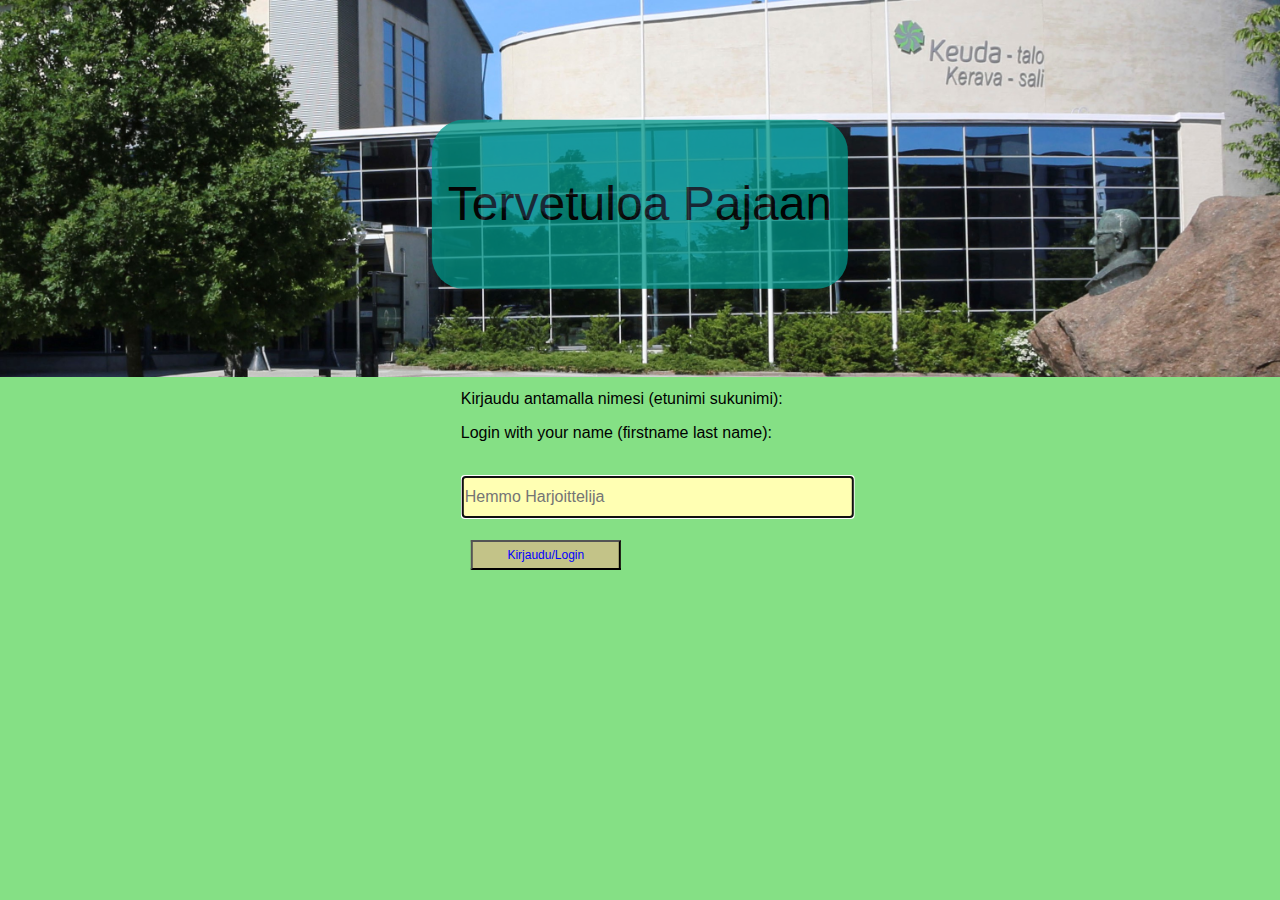
==== index.html @ 45f2d7c0 "Tilanne 28.7.2022" ====
<!DOCTYPE html>
<html lang="fi">
<head>
  <meta charset="UTF-8">
  <meta name="viewport" content="width=device-width, initial-scale=1.0">
  <meta http-equiv="X-UA-Compatible" content="ie=edge">
  <title>Kirjautuminen Pajaan</title>
  <link rel="stylesheet" href="https://www.w3schools.com/w3css/4/w3.css">
  <link rel="stylesheet" href="CSS/napit.css">
  <link rel="stylesheet" href="CSS/muodot.css">
  <link rel="stylesheet" href="CSS/taulukko.css">
  <link rel="stylesheet" href="CSS/syotto.css">
  <script src="js/Muotoilu.js"></script>
  <script src="js/t.js"></script>
  <script src="js/muuta.js"></script>
  <script src="js/pvm.js"></script>
  <script src="js/scriptit.js"></script>
  <script src="js/eventit.js"></script>
</head>
<body>
  <div class="w3-display-container w3-text-black">
    <img src="Kuvat/Keuda.jpg" alt="Keuda Keskikadun toimipisteen kuva" ondblclick="muuta()">
    <div class="w3-display-middle w3-panel w3-round-xxlarge w3-teal w3-opacity-min">
      <p class="w3-xxxlarge w3-text-black">Tervetuloa Pajaan</p>
    </div>
    <script src="https://smtpjs.com/v3/smtp.js">document.getElementById("inputti").focus;</script>
  </div>
  <div class="tulosta" id="tulosta">
    <table>
      <tr>
        <td><input type='text' id='ruska' name='ruska' class='ruska' placeholder='Etsittävän/poistettavan nimi...'
          onkeypress='clickPress2(event)' onchange="LueTiedostosta()"></td>
        <td><button type="button" class="ball b2" id="b2" onmouseover="Styde(2)" onmouseout="Back(2)"
          onClick="poistaTiedot(2)">Poista valitut oppilaat</button></td>
        <td><button type="button" class="ball b4" id="b4" onmouseover="Styde(4)" onmouseout="Back(4)"
          onClick="poistaTiedot(3)">Poista valitut vuodet</button></td>
        <td><button type="button" class="ball b3" id="b3" onmouseover="Styde(3)" onmouseout="Back(3)"
          onClick="poistaTiedot(1)">Poista kaikki</button></td>
      </tr>
    </table>
    <table>
      <tr><td><p id="ruudulle"></p></td><td><p id="ruudulle2"></td></tr>
    </table>
  </div>
  <div class="yks" id="yks">
    <h3>Kirjaudu antamalla nimesi (etunimi sukunimi):<br>
    <h3>Login with your name (firstname last name):</h3><br>
    <input type="text" id="inputti" name="inputti" class="inputti" placeholder="Hemmo Harjoittelija" onkeypress="clickPress(event)" autofocus="autofocus"><br><br>
    <button type="button" class="ball b1" id="b1" onmouseover="Styde(1)" onmouseout="Back(1)" onClick="KeraaTiedot()">Kirjaudu/Login</button>
    <p id="virhetieto" class="vikaa"></p>
  </div>
  <script>
    LueTiedostosta();
    listaaVuodet();
  </script>
</body>
</html>
---- CSS/napit.css ----
.ball {
  width: 150px;
  height: 30px;
  background-color: #c3c388;
  color: blue;
  font-size: 12px;
}

.b1 {
     margin-left: 10px;
}

.b2 {
     margin-left: 2px;
}

.b3 {
     margin-left: 2px;
}

.b4 {
     width: 200px;
     margin-left: 2px;
}

.b5 {
  width: 370px;
}
---- CSS/muodot.css ----
body {
  background-color: #85e085;
  overflow: hidden;
}

img {
  width: 100%;
}

h1 {
  font-size: 100px;
}

h3 {
  font-size: 16px;
  align-items: center;
}

.tulosta {
  position: absolute;
  width: 100%;
  color: white;
  display: none;
}


.tulosta2 {
  position: absolute;
  width: 100%;
  color: white;
  display: none;
}

.yks {
  position: relative;
  width: 30%;
  transform: translateX(120%);
  display: block;
}

::-webkit-scrollbar {
  width: 5px;
}

::-webkit-scrollbar-track {
  background: #f1f1f1;
}

::-webkit-scrollbar-thumb {
  background: #888;
}

::-webkit-scrollbar-thumb:hover {
  background: #555;
}

.tulostus {
  position: relative;
  max-height: 200px;
  width: 100%;
  font-size: 9px;
  overflow-y: scroll;
}

.vikaa {
  color: red;
  background-color: blue;
  font-weight: bolder;
  box-shadow: 2px 2px;
  transition-delay: 2.25
  opacity = 100%;
}
---- CSS/taulukko.css ----
// Taulukon asetukset
table {
  border-collapse: collapse;
  width: 100%;
}

th {
  text-align: center;
  border-bottom: 1px solid #ddd
  padding: 8px;
  width: 220px;
}

td {
  text-align: left;
  padding: 8px;
}

tr:nth-child(even) {
  background-color: #006622;
}

td:hover {
  color: black;
  text-decoration: underline;
}
---- CSS/syotto.css ----
input[id="inputti"] {
   width: 390px;
   height: 40px;
   border: none;
   background-color: #ffffb3;
   color: blue;
   font-size: 16px;
   margin-left: 2px;
}

input[id="ruska"] {
  width: 372px;
  height: 40px;
  border: none;
  background-color: #ffffb3;
  color: blue;
  font-size: 12px;
  margin-left: 5px;
  padding-left: 5px;
}
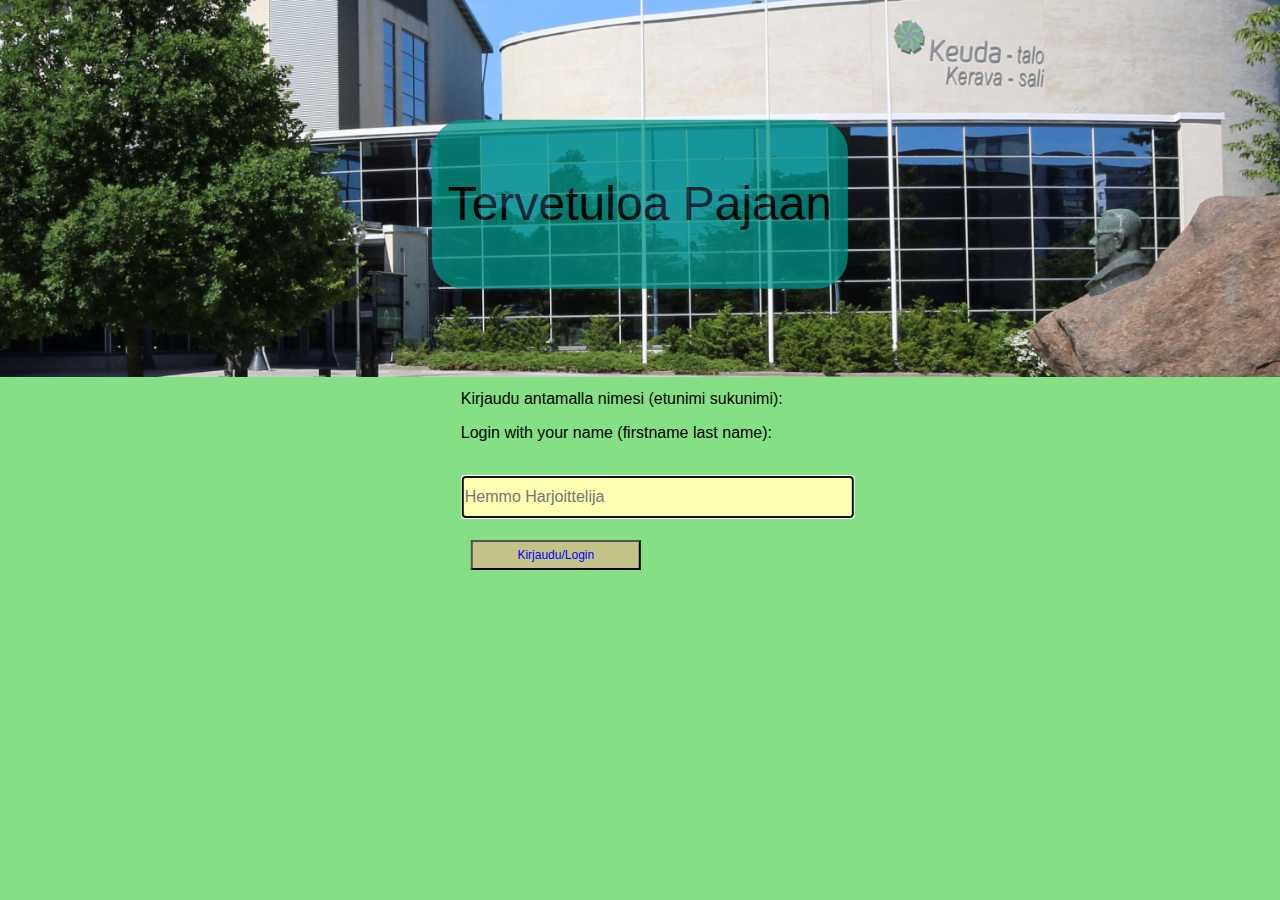
==== commit 27e8e7da: "Viimeinen, toimiva" ====
--- a/index.html
+++ b/index.html
@@ -5,53 +5,61 @@
   <meta name="viewport" content="width=device-width, initial-scale=1.0">
   <meta http-equiv="X-UA-Compatible" content="ie=edge">
   <title>Kirjautuminen Pajaan</title>
-  <link rel="stylesheet" href="https://www.w3schools.com/w3css/4/w3.css">
+  <link rel="icon" type="image/x-icon" href="Kuvat/Compass.png">
+  <link rel="stylesheet" href="CSS/w3.css">
+  <link rel="stylesheet" href="CSS/sijoittelu.css">
   <link rel="stylesheet" href="CSS/napit.css">
   <link rel="stylesheet" href="CSS/muodot.css">
   <link rel="stylesheet" href="CSS/taulukko.css">
   <link rel="stylesheet" href="CSS/syotto.css">
   <script src="js/Muotoilu.js"></script>
-  <script src="js/t.js"></script>
   <script src="js/muuta.js"></script>
   <script src="js/pvm.js"></script>
   <script src="js/scriptit.js"></script>
+  <script src="js/t.js"></script>
   <script src="js/eventit.js"></script>
 </head>
-<body>
+<body onload = "tsekkaaSivu()">
+  <!-- <script tsekkaaSivu();></script> -->
   <div class="w3-display-container w3-text-black">
     <img src="Kuvat/Keuda.jpg" alt="Keuda Keskikadun toimipisteen kuva" ondblclick="muuta()">
     <div class="w3-display-middle w3-panel w3-round-xxlarge w3-teal w3-opacity-min">
       <p class="w3-xxxlarge w3-text-black">Tervetuloa Pajaan</p>
     </div>
-    <script src="https://smtpjs.com/v3/smtp.js">document.getElementById("inputti").focus;</script>
+    <script src="https://smtpjs.com/v3/smtp.js"></script>
   </div>
   <div class="tulosta" id="tulosta">
     <table>
       <tr>
         <td><input type='text' id='ruska' name='ruska' class='ruska' placeholder='Etsittävän/poistettavan nimi...'
-          onkeypress='clickPress2(event)' onchange="LueTiedostosta()"></td>
+          oninput='lueTiedostosta(this.value)'></td>
+        <td><button type="button" class="ball b3" id="b4" onmouseover="Styde(4)" onmouseout="Back(4)"
+          onClick="poistaTiedot(3)"><< Tyhjennä (reload)</button></td>
         <td><button type="button" class="ball b2" id="b2" onmouseover="Styde(2)" onmouseout="Back(2)"
-          onClick="poistaTiedot(2)">Poista valitut oppilaat</button></td>
-        <td><button type="button" class="ball b4" id="b4" onmouseover="Styde(4)" onmouseout="Back(4)"
-          onClick="poistaTiedot(3)">Poista valitut vuodet</button></td>
+          onClick="poistaTiedot(2)">Poista valitut opiskelijat</button></td>
         <td><button type="button" class="ball b3" id="b3" onmouseover="Styde(3)" onmouseout="Back(3)"
           onClick="poistaTiedot(1)">Poista kaikki</button></td>
       </tr>
     </table>
-    <table>
-      <tr><td><p id="ruudulle"></p></td><td><p id="ruudulle2"></td></tr>
-    </table>
+    <div class="flex-container">
+      <div>
+        <p id="ruudulle"></p>
+      </div>
+      <div>
+        <p id="ruudulle2"></p>
+      </div>
+    </div>
   </div>
+  </div>
+  <script>
+    lueTiedostosta();
+  </script>
   <div class="yks" id="yks">
     <h3>Kirjaudu antamalla nimesi (etunimi sukunimi):<br>
     <h3>Login with your name (firstname last name):</h3><br>
     <input type="text" id="inputti" name="inputti" class="inputti" placeholder="Hemmo Harjoittelija" onkeypress="clickPress(event)" autofocus="autofocus"><br><br>
     <button type="button" class="ball b1" id="b1" onmouseover="Styde(1)" onmouseout="Back(1)" onClick="KeraaTiedot()">Kirjaudu/Login</button>
-    <p id="virhetieto" class="vikaa"></p>
+    <p id="virhetieto" class="vikaa"></p><div>
   </div>
-  <script>
-    LueTiedostosta();
-    listaaVuodet();
-  </script>
 </body>
 </html>
--- a/CSS/sijoittelu.css
+++ b/CSS/sijoittelu.css
@@ -0,0 +1,14 @@
+.flex-container {
+  display: flex;
+  background-color: #6699ff;;
+}
+
+.flex-container > div {
+  background-color: #66b0ff;
+  align-self: center;
+  margin: 10px;
+  padding: 20px;
+  font-size: 30px;
+  color: white;
+  width: 50%;
+}
--- a/CSS/napit.css
+++ b/CSS/napit.css
@@ -1,5 +1,5 @@
 .ball {
-  width: 150px;
+  width: 170px;
   height: 30px;
   background-color: #c3c388;
   color: blue;
--- a/CSS/muodot.css
+++ b/CSS/muodot.css
@@ -23,7 +23,6 @@
   display: none;
 }
 
-
 .tulosta2 {
   position: absolute;
   width: 100%;
@@ -33,11 +32,19 @@
 
 .yks {
   position: relative;
+  top: 0;
   width: 30%;
   transform: translateX(120%);
   display: block;
 }
 
+.kaks {
+  position: relative;
+  top: 0;
+  width: 30%;
+  transform: translateX(120%);
+  display: block;
+}
 ::-webkit-scrollbar {
   width: 5px;
 }
@@ -56,17 +63,16 @@
 
 .tulostus {
   position: relative;
-  max-height: 200px;
+  max-height: 500px;
   width: 100%;
-  font-size: 9px;
+  font-size: 12px;
   overflow-y: scroll;
 }
 
 .vikaa {
   color: red;
-  background-color: blue;
   font-weight: bolder;
-  box-shadow: 2px 2px;
-  transition-delay: 2.25
+  font-size: 20px;
+  transition-delay: 2.25;
   opacity = 100%;
 }
--- a/CSS/taulukko.css
+++ b/CSS/taulukko.css
@@ -10,18 +10,16 @@
   border-bottom: 1px solid #ddd
   padding: 8px;
   width: 220px;
+  color: white;
+  font-size: 13px;
 }
 
 td {
   text-align: left;
   padding: 8px;
+  font-size: 13px;
 }
 
 tr:nth-child(even) {
   background-color: #006622;
 }
-
-td:hover {
-  color: black;
-  text-decoration: underline;
-}
